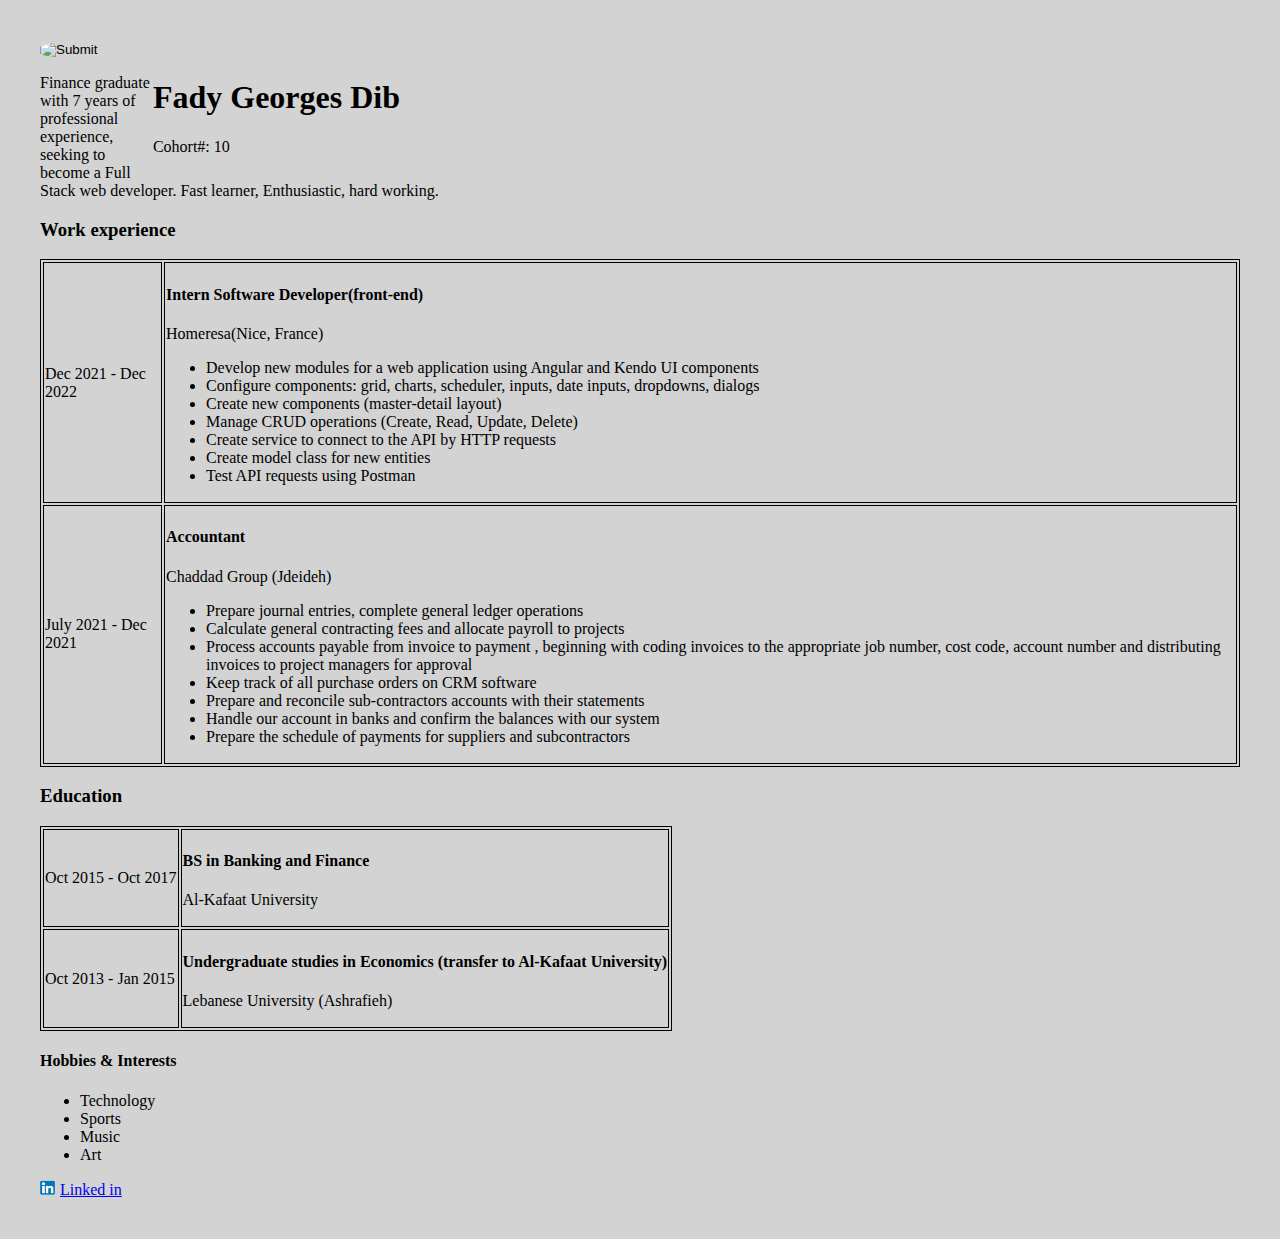
==== CV-Website.html @ de289d63 "CV-Website" ====
<!DOCTYPE html>
<html>

<head>
    <link rel="stylesheet"
          href="CV-Website.css">
</head>

<body>
    <div id="personal-info">
        <input type="image"
               src="Fady dib.JPG"
               class="profile-pic">

        <div class="personal">
            <h1>Fady Georges Dib</h1>
            <p>Cohort#: 10</p>
        </div>
        <p>Finance graduate with 7 years of professional experience, seeking to become a Full Stack web developer.
            Fast learner, Enthusiastic, hard working.
        </p>
    </div>
    <div>
        <h3>Work experience</h3>
        <table class="work-experience">
            <tr>
                <td>Dec 2021 - Dec 2022</td>
                <td>
                    <h4>Intern Software Developer(front-end)</h4>
                    <p>Homeresa(Nice, France)</p>
                    <ul>
                        <li>Develop new modules for a web application using Angular and Kendo UI components</li>
                        <li>Configure components: grid, charts, scheduler, inputs, date inputs, dropdowns,
                            dialogs</li>
                            <li>Create new components (master-detail layout)</li>
                            <li>Manage CRUD operations (Create, Read, Update, Delete)</li>
                            <li>Create service to connect to the API by HTTP requests</li>
                            <li>Create model class for new entities</li>
                            <li>Test API requests using Postman</li>
                    </ul>
                </td>
            </tr>
            <tr>
                <td>July 2021 - Dec 2021</td>
                <td>
                    <h4>Accountant</h4>
                    <p>Chaddad Group (Jdeideh)</p>
                    <ul>
                        <li>Prepare journal entries, complete general ledger operations</li>
                        <li>Calculate general contracting fees and allocate payroll to projects</li>
                            <li>Process accounts payable from invoice to payment , beginning with coding invoices to
                                the appropriate job number, cost code, account number and distributing invoices to
                                project managers for approval</li>
                            <li>Keep track of all purchase orders on CRM software</li>
                            <li>Prepare and reconcile sub-contractors accounts with their statements</li>
                            <li>Handle our account in banks and confirm the balances with our system</li>
                            <li>Prepare the schedule of payments for suppliers and subcontractors</li>
                    </ul>
                </td>
            </tr>
        </table>
        <h3>Education</h3>
        <table class="Education">
            <tr>
                <td>Oct 2015 - Oct 2017</td>
                <td>
                    <h4>BS in Banking and Finance</h4>
                    <p>Al-Kafaat University</p>
                </td>
            </tr>
            <tr>
                <td>Oct 2013 - Jan 2015</td>
                <td>
                    <h4>Undergraduate studies in Economics (transfer to Al-Kafaat University)</h4>
                    <p>Lebanese University (Ashrafieh)</p>
                </td>
            </tr>
        </table>
    </div>
    <div class="hobbies">
        <h4>Hobbies & Interests</h4>
        <ul>
            <li>Technology</li>
            <li>Sports</li>
            <li>Music</li>
            <li>Art</li>
        </ul>
    </div>
    <a href="www.linkedin.com/in/fady-dib-bb6170212">
        <input type="image" src="linkedin.png" class="linkedin">Linked in</a>
</body>

</html>
---- CV-Website.css ----
.personal{
    float: right;
    padding-right: 70%;
}


#personal-info .profile-pic{
    width: 10%;
    border-radius: 30%;
    
}

.homeresa {
    margin-left: 5px;
}

table, td{
    border: 1px ridge black
}

body{
    background-color: lightgrey;
    margin-left: 40px;
    margin: 40px;
}

.linkedin{
    width: 15px;
    margin-right:5px;
}
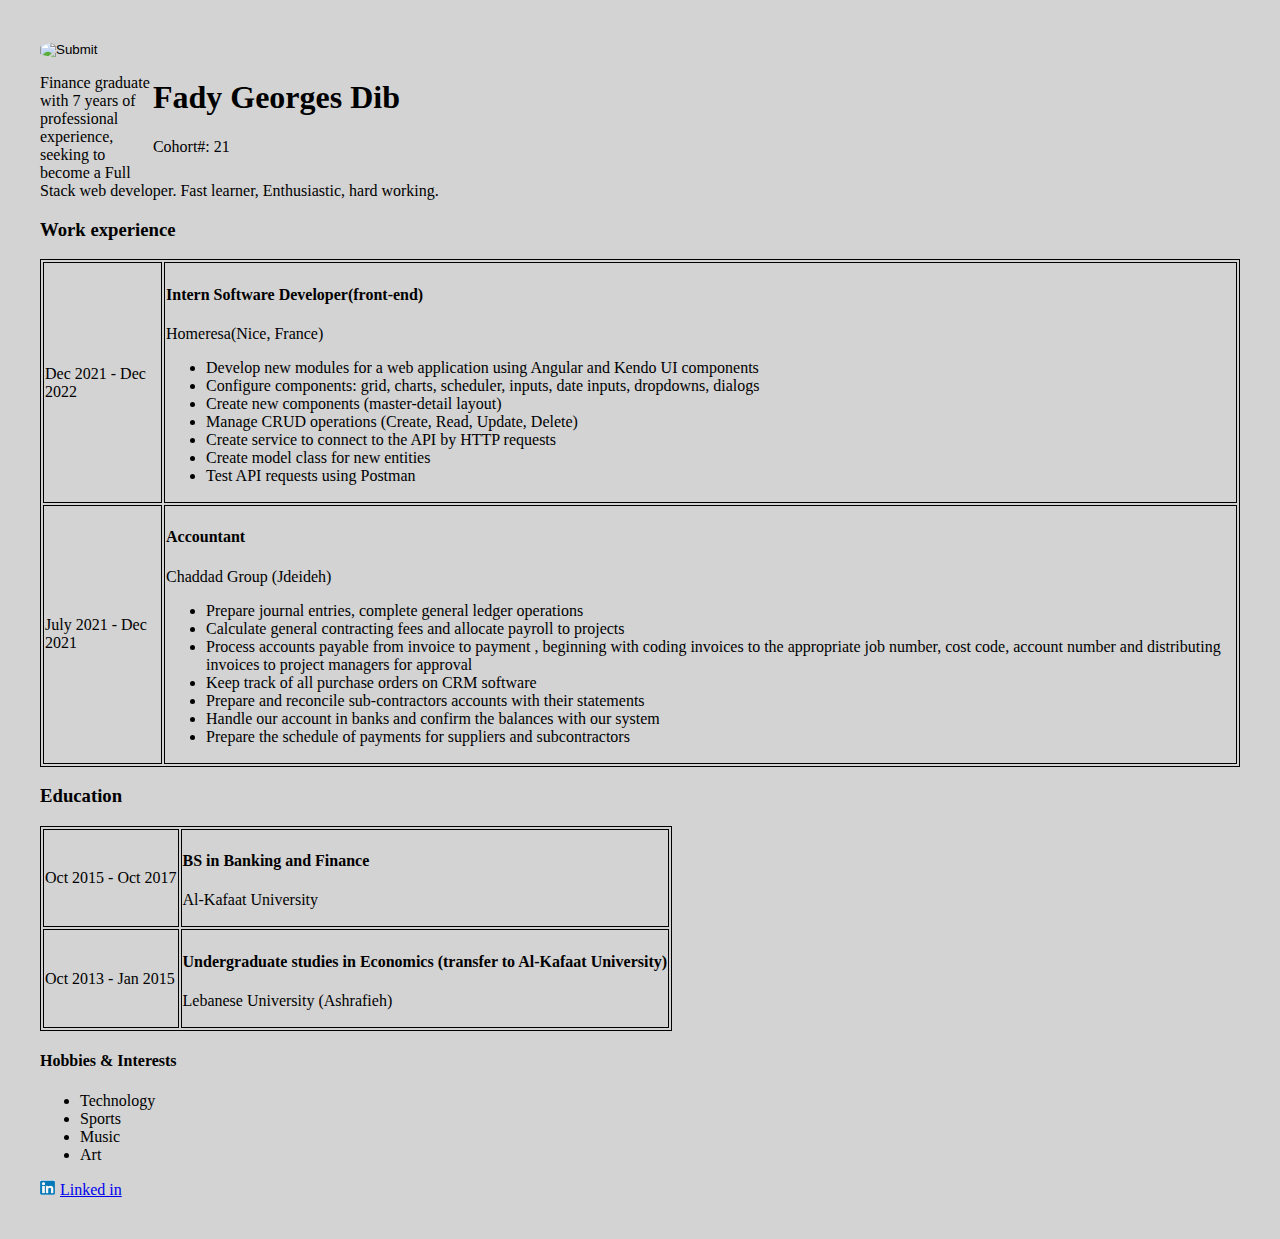
==== commit 459966d7: "fix cohort#" ====
--- a/CV-Website.html
+++ b/CV-Website.html
@@ -14,7 +14,7 @@
 
         <div class="personal">
             <h1>Fady Georges Dib</h1>
-            <p>Cohort#: 10</p>
+            <p>Cohort#: 21</p>
         </div>
         <p>Finance graduate with 7 years of professional experience, seeking to become a Full Stack web developer.
             Fast learner, Enthusiastic, hard working.
